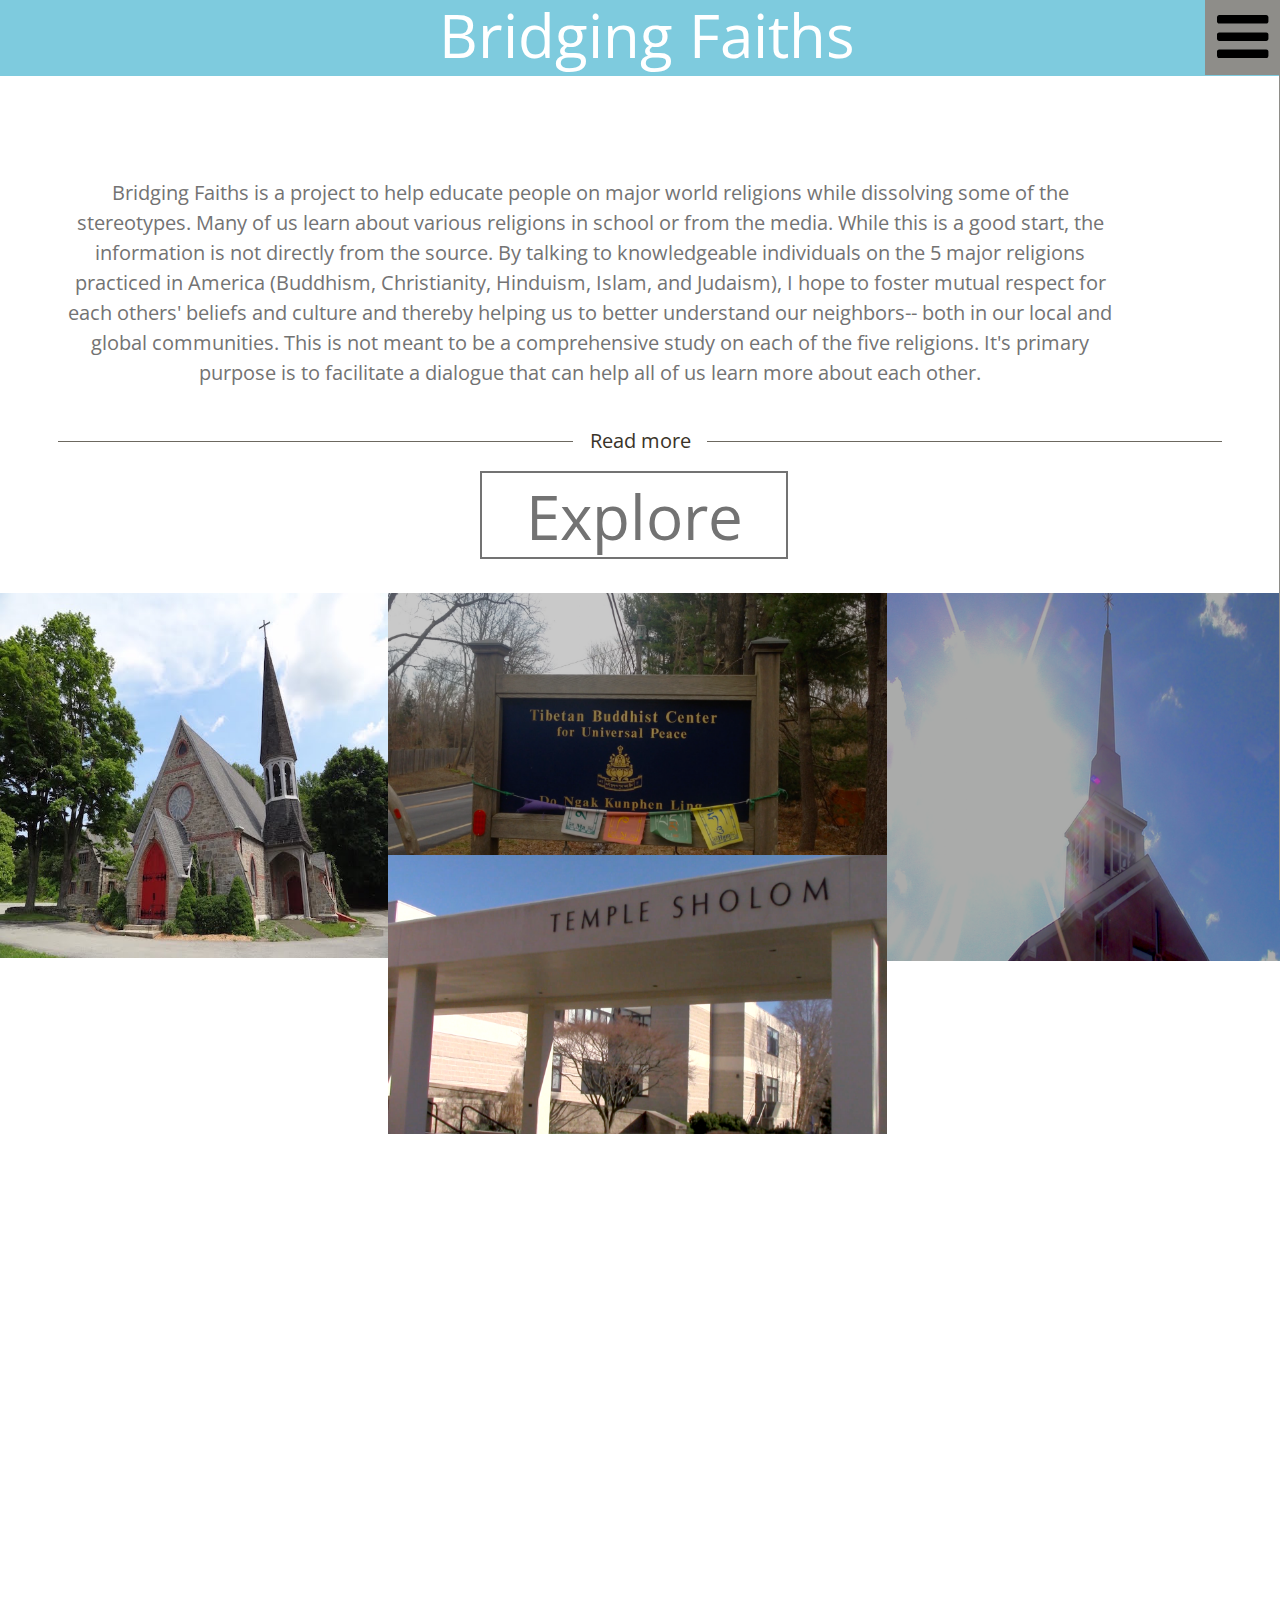
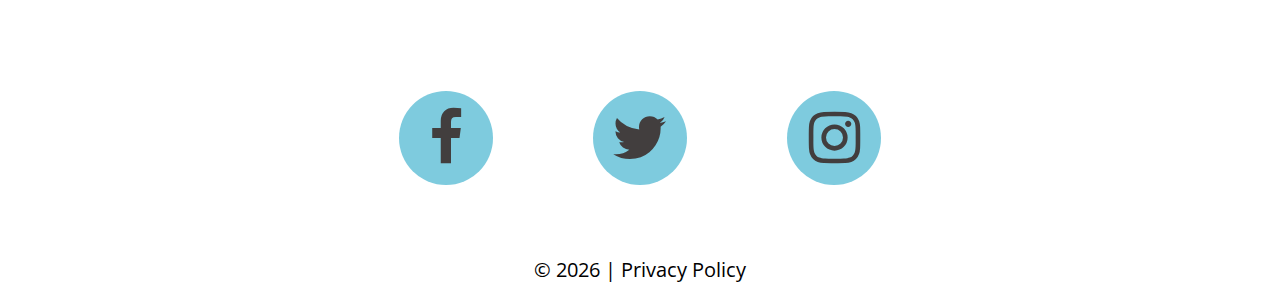
==== index.html @ ad45b1e3 "Update index.html" ====
﻿<!DOCTYPE html>
<html lang="en">
<head>
    <title>Bridging Faiths</title>
    <meta charset="utf-8">
    <meta name="format-detection" content="telephone=no"/>
    <link rel="icon" href="images/favicon.ico" type="image/x-icon">
    <link rel="stylesheet" href="css/grid.css">
    <link rel="stylesheet" href="css/style.css">
    <link rel="stylesheet" href="css/camera.css">
    <link rel="stylesheet" href="css/jquery.fancybox.css">

    <script src="js/jquery.js"></script>
    <script src="js/jquery-migrate-1.2.1.js"></script>

    <!--[if lt IE 9]>
    <html class="lt-ie9">
    <div style=' clear: both; text-align:center; position: relative;'>
        <a href="http://windows.microsoft.com/en-US/internet-explorer/..">
            <img src="images/ie8-panel/warning_bar_0000_us.jpg" border="0" height="42" width="820"
                 alt="You are using an outdated browser. For a faster, safer browsing experience, upgrade for free today."/>
        </a> 
    </div>
    <script src="js/html5shiv.js"></script>
    <![endif]-->
 
    <script src='js/device.min.js'></script> 
</head>

<body>
<div class="page">
    <!--========================================================
                              HEADER
    =========================================================-->
    <header>

        <div class="camera_container">
            <!--==<div id="camera" class="camera_wrap">
                <div data-thumb="images/bhuddistFlags_thumb.png" data-src="images/bhuddistFlags.png">
                    <div class="camera_caption fadeIn">
                    </div> 
                </div>
                <div data-thumb="images/flushingsTemp_thumb.png" data-src="images/flushingsTemp.png">
                    <div class="camera_caption fadeIn">
                    </div>
                </div>
                <div data-thumb="images/bhuddistflags2_thumb.png" data-src="images/bhuddistflags2.png">
                    <div class="camera_caption fadeIn">
                    </div>
                </div>
            </div>

            <div class="brand wow fadeIn">===-->
                <h1 class="brand_name">
                    <a href="#">Bridging Faiths</a>
                </h1>
            </div>
        </div>
        
        <div class="toggle-menu-container">
            <nav class="nav">
                <div class="nav_title"></div>
                <a class="sf-menu-toggle fa fa-bars" href="#"></a>
                <ul class="sf-menu">
                    <li class="active">
                        <a href="index.html">Home</a>
                    </li>
                    <li> 
                    <a href = "about.html">About</a> 
                    </li>
                    <li>
                        <a href="home.html">Religions</a>
                        <ul>
                            <li>
                                <a href="buddhism.html">Buddhism</a>
                            </li>
                            <li>
                                <a href="christianity.html">Christianity</a>
                                
                            <li>
                                <a href="hinduism.html">Hinduism</a>
                            </li>
                            <li>
                                <a href="islam.html">Islam</a>
                            </li>
                            <li>
                            <a href="judaism.html">Judaism</a>
                            </li>
                            
                            </li>
                           
                        </ul>
                    </li>
                    <li>
                        <!--a href="index-3.html">Contact</a-->
                    </li>
                </ul>
            </nav>            
        </div>

    </header>
    <!--========================================================
                              CONTENT
    =========================================================-->
    <main>
        <section class="well">
            <div class="container">
                <!--h2>About</h2--->
                <div class="row">
                    <div class="grid_11">
                        <!--div class="img img__border"><div class="lazy-img" style="padding-bottom: 63.0282%;"><img height="10" width="10" data-src="images/demographics.png" alt=""></div></div-->
                        <!--p class="center indents-1">Bridging Faiths was started because what many of us knew about religions came from generalized depictions in the media. By talking to knowledgeable individuals on the 5 major religions practiced in America (Buddhism, Christianity, Hinduism, Islam, and Judaism), I hope to remedy this crisis that is the cause of so much violence and hate around the globe.</p-->
                        <p class="center indents=1">Bridging Faiths is a project to help educate people on major world religions while dissolving some of the stereotypes.  Many of us learn about various religions in school or from the media.  While this is a good start, the information is not directly from the source.  By talking to knowledgeable individuals on the 5 major religions practiced in America (Buddhism, Christianity, Hinduism, Islam, and Judaism), I hope to foster mutual respect for each others' beliefs and culture and thereby helping us to better understand our neighbors-- both in our local and global communities. This is not meant to be a comprehensive study on each of the five religions. It's primary purpose is to facilitate a dialogue that can help all of us learn more about each other. 
</p>
                    </div>
                    <!--div class="grid_6">
                        <div class="img img__border"><div class="lazy-img" style="padding-bottom: 63.0282%;"><img data-src="images/page-1_img02.jpg" alt=""></div></div>
                        <p class="center indents-1">Integer convallis orci vel mi nelaoreet, at ornare lorem consequat. Phasellus era nisl auctor vel veliterol. sed,pharetra venenatis nulla. Vestibulum volutpat turpis ut massa commodo, quis aliquam massa facilisis.Integer convallis orci vel mi nelaoreet, at ornare lorem consequat. Phasellus era nisl auctor vel veliterol. sed,pharetra venenatis nulla.</p>
                    </div-->
                </div>
                <div class="decoration"><a href="about.html" class="btn">Read more</a></div>
                <h3>Explore</h3>
            </div>            
            <div class="gallery">
                <div class="gallery_col-1">
                   <!--a href="//www.youtube.com/v/BSbEDVLjnRA?fs=1&amp;autoplay=1" class="various fancybox.iframe"-->
                    <a data-fancybox-group="gallery" href="https://youtu.be/D6QrOSuzaAk" class="gallery_item thumb lazy-img" style="padding-bottom: 93.96551724137931%;">
                        <img data-src="images/WiltonBaptistChurch_copy.jpg" alt="">
                        <div class="gallery_overlay">
                            <div class="gallery_caption">
                                <p><em>Wilton Baptist Church</em></p>
                                <p> Hear Rev. Dr. K. Jason Coker talk about what it means to be a Christian Baptist</p>
                            </div>
                        </div>
                    </a>
                    <a data-fancybox-group="gallery" href="https://youtu.be/zdq3-CAuZm0" class="gallery_item thumb lazy-img" style="padding-bottom: 74.13793103448276%;">
                        <img data-src="images/FlushingsTemple.png" alt="">
                        <div class="gallery_overlay">
                            <div class="gallery_caption">
                                <p><em>Ganesh Temple</em></p>
                                <p>Ravi Vaidyanaat, executive director of the Ganesh Temple tells us about his role in Hinduism</p>
                            </div>
                        </div>
                    </a>
                    <a data-fancybox-group="gallery" href="images/sakya.jpg" class="gallery_item thumb lazy-img" style="padding-bottom: 94.6551724137931%;">
                        <img data-src="images/sakya.jpg" alt="">
                        <div class="gallery_overlay">
                            <div class="gallery_caption">
                                <p><em>Sakya Monastery</em></p>
                                <p>Tulku Yeshi Rinpoche talk about his journey as a Buddhist</p>
                            </div>
                        </div>
                    </a>
                </div>
                <div class="gallery_col-2">
                    <a data-fancybox-group="gallery" href="https://youtu.be/EQmRq2cZ3t4" class="gallery_item thumb lazy-img" style="padding-bottom: 52.48322147651007%;">
                        <img data-src="images/TibetanBuddhistCenter.png" alt="">
                        <div class="gallery_overlay">
                            <div class="gallery_caption">
                                <p><em>Tibetan Buddhist Center</em></p>
                                <p>Geshe Darghey talks about the path of a Tibetan Buddhist</p>
                            </div>
                        </div>
                    </a>
                    <a data-fancybox-group="gallery" href="https://youtu.be/qgsYNmyQ970" class="gallery_item thumb lazy-img" style="padding-bottom: 55.97315436241611%;">
                        <img data-src="images/TempleSholom.png" alt="">
                        <div class="gallery_overlay">
                            <div class="gallery_caption">
                                <p><em>Temple Sholom</em></p>
                                <p>Rabbi Yoni Nadiv educates us on the core beliefs of Judaism</p>
                            </div>
                        </div>
                    </a>
                    <a data-fancybox-group="gallery" href="https://youtu.be/tYEMP5tLPDQ" class="gallery_item thumb lazy-img" style="padding-bottom: 96.10738255033557%;">
                        <img data-src="images/chennai.jpg" alt="">
                        <div class="gallery_overlay">
                            <div class="gallery_caption">
                                <p><em>Chennai, India</em></p>
                                <p>Hear Mr. Mohamed Farook talk about Islam in India</p>
                            </div>
                        </div>
                    </a>
                </div>
                <div class="gallery_col-3">
                    <a data-fancybox-group="gallery" href="https://youtu.be/mA0Ank8pYHo" class="gallery_item thumb lazy-img" style="padding-bottom: 93.69676320272572%;">
                        <img data-src="images/UnitedMethodistChurch.png" alt="">
                        <div class="gallery_overlay">
                            <div class="gallery_caption">
                                <p><em>United Methodist Church</em></p>
                                <p>Rev. Eric Fjeldal educates us on United Methodists in the 21st Century</p>
                            </div>
                        </div>
                    </a>
                    <a data-fancybox-group="gallery" href="https://youtu.be/TsqN_h2u8z4" class="gallery_item thumb lazy-img" style="padding-bottom: 72.23168654173765%;">
                        <img data-src="images/CTValleyHinduTemple.png" alt="">
                        <div class="gallery_overlay">
                            <div class="gallery_caption">
                                <p><em>CT Valley Hindu Temple</em></p>
                                <p>Temple president, Anil Nagalla educates us on Hinduism in America</p>
                            </div>
                        </div>
                    </a>
                    <a data-fancybox-group="gallery" href="yadbinyamin.html" class="gallery_item thumb lazy-img" style="padding-bottom: 93.69676320272572%;">
                        <img data-src="images/israel.jpg" alt="">
                        <div class="gallery_overlay">
                            <div class="gallery_caption">
                                <p><em>Yad Binyamin, Israel</em></p>
                                <p>Hear Rabbi Reuven Spolter talk about Judaism in Israel</p>
                            </div>
                        </div>
                    </a>
                </div>
            </div>
        </section>
    </main>

    <!--========================================================
                              FOOTER
    =========================================================-->
    <footer>
        <div class="container">
            <ul class="socials">
                <li><a href="https://www.facebook.com/BridgingFaiths/" class="fa fa-facebook" img= "images/facebook.jpg"></a></li>
                <li><a href="https://twitter.com/BridgingFaiths" class="fa fa-twitter"></a></li>
                <li><a href="https://www.instagram.com/bridgingfaiths/" class="fa fa-instagram"></a></li>
            </ul>
            <div class="copyright">© <span id="copyright-year"></span> |
                <a href="#">Privacy Policy</a>
            </div>
        </div>
    </footer>
</div>

<script src="js/script.js"></script>
</body>
</html>
---- css/grid.css ----
/*==========================================================
                        NORMALIZE
==========================================================*/
html,
body,
div,
span,
applet,
object,
iframe,
h1,
h2,
h3,
h4,
h5,
h6,
p,
blockquote,
pre,
a,
abbr,
acronym,
address,
big,
cite,
code,
del,
dfn,
em,
img,
ins,
kbd,
q,
s,
samp,
small,
strike,
strong,
sub,
sup,
tt,
var,
b,
u,
i,
center,
dl,
dt,
dd,
ol,
ul,
li,
fieldset,
form,
label,
legend,
table,
caption,
tbody,
tfoot,
thead,
tr,
th,
td,
article,
aside,
canvas,
details,
embed,
figure,
figcaption,
footer,
header,
hgroup,
menu,
nav,
output,
ruby,
section,
summary,
time,
mark,
audio,
video {
  margin: 0;
  padding: 0;
  border: 0;
  font-size: 100%;
  font: inherit;
  vertical-align: top;
}
article,
aside,
details,
figcaption,
figure,
footer,
header,
hgroup,
menu,
nav,
section {
  display: block;
}
body {
  line-height: 1;
}
ol,
ul {
  list-style: none;
}
blockquote,
q {
  quotes: none;
}
blockquote:before,
blockquote:after,
q:before,
q:after {
  content: '';
  content: none;
}
table {
  border-collapse: collapse;
  border-spacing: 0;
}
/*==========================================================
                        GRID SYSTEM
==========================================================*/
.container,
.container-fluid {
  margin-right: auto;
  margin-left: auto;
  -moz-box-sizing: border-box;
  -webkit-box-sizing: border-box;
  box-sizing: border-box;
}
.container:before,
.container-fluid:before,
.row:before,
.container:after,
.container-fluid:after,
.row:after {
  content: " ";
  display: table;
}
.container:after,
.container-fluid:after,
.row:after {
  clear: both;
}
.container-fluid [class*="grid_"] {
  float: left;
  width: 8.33333333%;
  min-height: 1px;
}
.container-fluid .grid_12 {
  width: 100%;
}
.container-fluid .grid_11 {
  width: 91.66666667%;
}
.container-fluid .grid_10 {
  width: 83.33333333%;
}
.container-fluid .grid_9 {
  width: 75%;
}
.container-fluid .grid_8 {
  width: 66.66666667%;
}
.container-fluid .grid_7 {
  width: 58.33333333%;
}
.container-fluid .grid_6 {
  width: 100%;
}
.container-fluid .grid_5 {
  width: 41.66666667%;
}
.container-fluid .grid_4 {
  width: 33.33333333%;
}
.container-fluid .grid_3 {
  width: 25%;
}
.container-fluid .grid_2 {
  width: 16.66666667%;
}
.container-fluid .grid_1 {
  width: 8.33333333%;
}
.container-fluid .preffix_12 {
  margin-left: 100%;
}
.container-fluid .preffix_11 {
  margin-left: 91.66666667%;
}
.container-fluid .preffix_10 {
  margin-left: 83.33333333%;
}
.container-fluid .preffix_9 {
  margin-left: 75%;
}
.container-fluid .preffix_8 {
  margin-left: 66.66666667%;
}
.container-fluid .preffix_7 {
  margin-left: 58.33333333%;
}
.container-fluid .preffix_6 {
  margin-left: 50%;
}
.container-fluid .preffix_5 {
  margin-left: 41.66666667%;
}
.container-fluid .preffix_4 {
  margin-left: 33.33333333%;
}
.container-fluid .preffix_3 {
  margin-left: 25%;
}
.container-fluid .preffix_2 {
  margin-left: 16.66666667%;
}
.container-fluid .preffix_1 {
  margin-left: 8.33333333%;
}
.container,
.container-fluid {
  width: 1170px;
}
.container .row {
  margin-left: -30px;
}
.container [class*="grid_"] {
  float: left;
  min-height: 1px;
  margin-left: 30px;
}
.container .grid_12 {
  width: 1170px;
}
.container .grid_11 {
  width: 1070px;
}
.container .grid_10 {
  width: 970px;
}
.container .grid_9 {
  width: 870px;
}
.container .grid_8 {
  width: 770px;
}
.container .grid_7 {
  width: 670px;
}
.container .grid_6 {
  width: 570px;
}
.container .grid_5 {
  width: 470px;
}
.container .grid_4 {
  width: 370px;
}
.container .grid_3 {
  width: 270px;
}
.container .grid_2 {
  width: 170px;
}
.container .grid_1 {
  width: 70px;
}
.container .preffix_12 {
  margin-left: 1230px;
}
.container .preffix_11 {
  margin-left: 1130px;
}
.container .preffix_10 {
  margin-left: 1030px;
}
.container .preffix_9 {
  margin-left: 930px;
}
.container .preffix_8 {
  margin-left: 830px;
}
.container .preffix_7 {
  margin-left: 730px;
}
.container .preffix_6 {
  margin-left: 630px;
}
.container .preffix_5 {
  margin-left: 530px;
}
.container .preffix_4 {
  margin-left: 430px;
}
.container .preffix_3 {
  margin-left: 330px;
}
.container .preffix_2 {
  margin-left: 230px;
}
.container .preffix_1 {
  margin-left: 130px;
}
@media (min-width: 980px) and (max-width: 1199px) {
  .container,
  .container-fluid {
    width: 940px;
  }
  .container .row {
    margin-left: -20px;
  }
  .container [class*="grid_"] {
    float: left;
    min-height: 1px;
    margin-left: 20px;
  }
  .container .grid_12 {
    width: 940px;
  }
  .container .grid_11 {
    width: 860px;
  }
  .container .grid_10 {
    width: 780px;
  }
  .container .grid_9 {
    width: 700px;
  }
  .container .grid_8 {
    width: 620px;
  }
  .container .grid_7 {
    width: 540px;
  }
  .container .grid_6 {
    width: 460px;
  }
  .container .grid_5 {
    width: 380px;
  }
  .container .grid_4 {
    width: 300px;
  }
  .container .grid_3 {
    width: 220px;
  }
  .container .grid_2 {
    width: 140px;
  }
  .container .grid_1 {
    width: 60px;
  }
  .container .preffix_12 {
    margin-left: 980px;
  }
  .container .preffix_11 {
    margin-left: 900px;
  }
  .container .preffix_10 {
    margin-left: 820px;
  }
  .container .preffix_9 {
    margin-left: 740px;
  }
  .container .preffix_8 {
    margin-left: 660px;
  }
  .container .preffix_7 {
    margin-left: 580px;
  }
  .container .preffix_6 {
    margin-left: 500px;
  }
  .container .preffix_5 {
    margin-left: 420px;
  }
  .container .preffix_4 {
    margin-left: 340px;
  }
  .container .preffix_3 {
    margin-left: 260px;
  }
  .container .preffix_2 {
    margin-left: 180px;
  }
  .container .preffix_1 {
    margin-left: 100px;
  }
}
@media (min-width: 768px) and (max-width: 979px) {
  .container,
  .container-fluid {
    width: 748px;
  }
  .container .row {
    margin-left: -20px;
  }
  .container [class*="grid_"] {
    float: left;
    min-height: 1px;
    margin-left: 20px;
  }
  .container .grid_12 {
    width: 748px;
  }
  .container .grid_11 {
    width: 684px;
  }
  .container .grid_10 {
    width: 620px;
  }
  .container .grid_9 {
    width: 556px;
  }
  .container .grid_8 {
    width: 492px;
  }
  .container .grid_7 {
    width: 428px;
  }
  .container .grid_6 {
    width: 364px;
  }
  .container .grid_5 {
    width: 300px;
  }
  .container .grid_4 {
    width: 236px;
  }
  .container .grid_3 {
    width: 172px;
  }
  .container .grid_2 {
    width: 108px;
  }
  .container .grid_1 {
    width: 44px;
  }
  .container .preffix_12 {
    margin-left: 788px;
  }
  .container .preffix_11 {
    margin-left: 724px;
  }
  .container .preffix_10 {
    margin-left: 660px;
  }
  .container .preffix_9 {
    margin-left: 596px;
  }
  .container .preffix_8 {
    margin-left: 532px;
  }
  .container .preffix_7 {
    margin-left: 468px;
  }
  .container .preffix_6 {
    margin-left: 404px;
  }
  .container .preffix_5 {
    margin-left: 340px;
  }
  .container .preffix_4 {
    margin-left: 276px;
  }
  .container .preffix_3 {
    margin-left: 212px;
  }
  .container .preffix_2 {
    margin-left: 148px;
  }
  .container .preffix_1 {
    margin-left: 84px;
  }
}
@media (max-width: 767px) {
  .container,
  .container-fluid {
    width: 420px;
    padding: 0;
  }
  .container .row {
    margin-left: 0;
  }
  .row + .row,
  [class*="grid_"] + [class*="grid_"] {
    margin-top: 30px;
  }
  .container [class*="grid_"],
  .container-fluid [class*="grid_"] {
    float: none;
    display: block;
    width: 100%;
    margin-left: 0;
  }
}
@media (max-width: 479px) {
  body {
    padding: 0;
  }
  .container,
  .container-fluid {
    width: 300px;
    padding: 0 15px;
  }
  .row {
    margin-left: 0;
  }
}
---- css/style.css ----
@import "animate.css";
@import url(https://maxcdn.bootstrapcdn.com/font-awesome/4.6.1/css/font-awesome.min.css);
@import url(https://fonts.googleapis.com/css?family=Open+Sans:300,400,700);
@import url(https://fonts.googleapis.com/css?family=Yesteryear);
/*=======================================================
                      Main Styles
=========================================================*/
h1 { 
  position: fixed;
  background: #7ECBDE;
  border: solid;
  border-color: #7ECBDE;
  border width: 1px;
  width: 100%;
  position: center;
  font-family: 'Open Sans', sans-serif;
  font-size: 100px;
  line-height: 220px;
  font-weight: 400;
  text-align: center;
  z-index: 99;
}

body {
  background: #ffffff;
  font-family: 'Open Sans', sans-serif;
  font-size: 20px;
  line-height: 30px;
  font-weight: 400px;
  -webkit-text-size-adjust: none;
  color: #737373;
}



img {
  max-width: 100%;
  height: auto;
}
h2{
  text-align: center;
  font-family: 'Open Sans', sans-serif;
  font-size: 62px;
  line-height: 82px;
  font-weight: 325px;
  color: #737373;
  padding: 2px;
  border-style: solid; 
  border-color: #737373;
  border-width: 2px;
  height: 80px;
  width: 300px;
  margin-left: 425px;
}

h3 {
  text-align: center;
  font-family: 'Open Sans', sans-serif;
  font-size: 62px;
  line-height: 82px;
  font-weight: 325px;
  color: #737373;
  padding: 2px;
  border-style: solid; 
  border-color: #737373;
  border-width: 2px;
  height: 80px;
  width: 300px;
  margin-left: 425px;
}

@media (max-width: 767px) {
  h2 {
    font-size: 42px;
    line-height: 56px;
  }
}
/*h2 em {
  display: block;
  font-family: 'Yesteryear', cursive;
  font-size: 100px;
  line-height: 82px;
  font-weight: 400;
 border-top-style: double; 
  border-top-color: #737373;
  border-top-width: 20px;
}*/

/*@media (max-width: 767px) {
  h2 em {
    font-size: 72px;
    line-height: 56px;*/
  }
}
h3 {
  font-family: 'Open Sans', sans-serif;
  font-size: 18px;
  line-height: 20px;
  font-weight: 400;
  color: #878787;
}
p a:hover {
  text-decoration: underline;
}
figcaption {
  font-family: 'Yesteryear', cursive;
  font-size: 30px;
  line-height: 40px;
  font-weight: 400;
  color: #878787;
}
.address-1 {
  font-size: 18px;
  line-height: 24px;
}
.address-1 dt {
  display: inline-block;
}
.address-1 dd {
  display: inline-block;
}
.address-1 em {
  font-size: 48px;
  line-height: 56px;
}
.address-1 * + p {
  margin-top: 28px;
}
.address-2 {
  overflow: hidden;
  margin-top: 60px;
}
.address-2 .address_container {
  width: 170px;
  float: left;
}
@media (max-width: 979px) {
  .address-2 .address_container {
    float: none;
    width: 100%;
  }
}
.address-2 dl {
  margin-left: 128px;
  float: left;
}
@media (max-width: 1199px) {
  .address-2 dl {
    margin-left: 50px;
  }
}
@media (max-width: 979px) {
  .address-2 dl {
    margin-left: 0;
    margin-top: 20px;
    float: none;
  }
}
.address-2 dt {
  display: inline-block;
}
.address-2 dd {
  display: inline-block;
}
.address-2 a:hover {
  text-decoration: underline;
}
a {
  font: inherit;
  color: inherit;
  text-decoration: none;
  -moz-transition: 0.3s;
  -o-transition: 0.3s;
  -webkit-transition: 0.3s;
  transition: 0.3s;
}
a:active {
  background: transparent;
}
a[href^="tel:"] {
  color: inherit;
  text-decoration: none;
}
.fa {
  line-height: inherit;
}
[class*='fa-']:before {
  font-weight: 400;
  font-family: 'FontAwesome';
}
.page {
  overflow: hidden;
  min-height: 50px;
}
.lt-ie9 .page {
  min-width: 1200px;
}
.center {
  text-align: center;
}
.indents-1 {
  padding: 0 30px;
}
@media (max-width: 1199px) {
  .indents-1 {
    padding: 0;
  }
}
.indents-2 {
  padding: 0 220px;
}
@media (max-width: 1199px) {
  .indents-2 {
    padding: 0;
  }
}
.indents-3 {
  padding: 0 55px 0 0;
}
@media (max-width: 1199px) {
  .indents-3 {
    padding: 0;
  }
}
/*=======================================================
                        Components
=========================================================*/
/*========================   Menu   ==========================*/
.sf-menu {
  display: inline-block;
}
.sf-menu:before,
.sf-menu:after {
  content: " ";
  display: table;
}
.sf-menu:after {
  clear: both;
}
.sf-menu > li {
  position: relative;
  float: left;
}
.sf-menu > li + li {
  margin-left: 20px;
}
.sf-menu a {
  display: block;
}
.sf-menu {
  font-family: 'Open Sans', sans-serif;
  font-size: 24px;
  line-height: 24px;
  font-weight: 300;
  color: #8E8D89;
}
.sf-menu > li > a {
  color: #8E8D89;
}
.sf-menu > li.sfHover > a,
.sf-menu > li > a:hover {
  color: #8E8D89;
}
.sf-menu > li.active > a {
  color: #8E8D89;
}
.sf-menu ul {
  display: none;
  position: absolute;
  top: 100%;
  width: 235px;
  margin-top: 30px;
  padding: 0;
  background: #ffffff;
  z-index: 2;
  -moz-box-sizing: border-box;
  -webkit-box-sizing: border-box;
  box-sizing: border-box;
}
.sf-menu ul {
  font-family: 'Open Sans', sans-serif;
  font-size: 16px;
  line-height: 30px;
  font-weight: 300;
}
.sf-menu ul > li > a {
  color: #8E8D89;
  padding: 0 20px;
}
.sf-menu ul > li.sfHover > a,
.sf-menu ul > li > a:hover {
  color: #ffffff;
  background: #8E8D89;
}
.sf-menu ul ul {
  position: static;
  top: 100%;
  width: auto;
  margin-top: 0;
  padding: 0;
  z-index: 4;
}
.sf-menu ul ul > li > a {
  color: #8E8D89;
  padding: 0 30px;
}
.sf-menu ul ul > li.sfHover > a,
.sf-menu ul ul > li > a:hover {
  color: #ffffff;
  background: #8E8D89;
}
.sf-menu > li > .sf-with-ul {
  position: relative;
}
.sf-menu > li > .sf-with-ul:before {
  position: absolute;
  left: 50%;
  top: 100%;
  margin-left: -6px;
  content: '\f0d7';
  font: 400 12px/12px 'FontAwesome';
}
@media (max-width: 767px) {
  .sf-menu {
    display: none;
  }
}
.toggle-menu-container .nav {
  margin: 0;
  position: fixed;
  right: -273px;
  top: 0;
  height: 100%;
  width: 273px;
  background: #ffffff;
  border-left: 1px solid #8E8D89;
  z-index: 998;
}
.toggle-menu-container .nav_title {
  padding: 20px 0;
  background: #7ECBDE;
}
.toggle-menu-container .sf-menu-toggle {
/* fixed box that moves with screen color*/
  position: fixed;
  top: 0px;
  right: 0px;
  width: 75px;
  height: 75px;
  font-size: 60px;
  line-height: 75px;
  color: #000000;  
  background: #8E8D89;
  text-align: center;
}
.toggle-menu-container .sf-menu-toggle:hover {
  text-decoration: none;
  background: #000000;
  color: #8E8D89;
}
.toggle-menu-container .sf-menu {
  width: 100%;
}
.toggle-menu-container .sf-menu > li {
  float: none;
}
.toggle-menu-container .sf-menu > li + li {
  margin-left: 0;
}
.toggle-menu-container .sf-menu > li a {
  color: #8E8D89;
  background: none;
  padding: 10px 40px;
}
.toggle-menu-container .sf-menu > li.active > a {
  color: #8E8D89;
  background: #ffffff;
}
.toggle-menu-container .sf-menu > li.sfHover > a,
.toggle-menu-container .sf-menu > li a:hover {
  color: #ffffff;
  background: #8E8D89;
}
.toggle-menu-container .sf-menu ul {
  position: static;
  padding: 0;
  margin: 0;
  width: 100%;
}
.toggle-menu-container .sf-menu ul li a {
  color: #8E8D89;
  background: none;
  padding: 10px 50px;
}
.toggle-menu-container .sf-menu ul li.active > a {
  color: #ffffff;
  background: #8E8D89;
}
.toggle-menu-container .sf-menu ul li.sfHover > a,
.toggle-menu-container .sf-menu ul li a:hover {
  color: #ffffff;
  background: #8E8D89;
}
.toggle-menu-container .sf-menu ul ul a {
  padding: 10px 60px;
}
.toggle-menu-container .nav.active {
  right: 0;
}
.toggle-menu-container .nav.active .sf-menu-toggle {
  margin-left: 0;
  top: 6px;
  right: 233px;
  height: 30px;
  width: 30px;
  font-size: 18px;
  line-height: 30px;
}
@media (max-width: 979px) {
  .toggle-menu-container .sf-menu-toggle {
    top: 0px;
    right: 0px;
  }
}
@media (max-width: 767px) {
  .toggle-menu-container .sf-menu {
    display: block;
  }
  .toggle-menu-container .sf-menu a {
    text-align: left;
  }
}
/*==================  Select Menu  ======================*/
.select-menu {
  position: relative;
  display: none;
  margin: 0 auto;
  width: 420px;
  background: #ffffff url('../images/select.png') no-repeat right center;
  overflow: hidden;
}
.select-menu .select {
  width: 440px;
  height: 30px;
  color: #7ECBDE;
  background-color: transparent;
  font: 400 15px 'Open Sans', sans-serif;
  line-height: 30px;
  border: none;
  border-radius: 0;
  box-shadow: none;
  outline: none;
  -webkit-appearance: none;
}
.select-menu .select::-ms-expand {
  display: none;
}
@media (max-width: 767px) {
  .select-menu {
    display: block;
  }
}
@media (max-width: 479px) {
  .select-menu {
    width: 270px;
  }
  .select-menu .select {
    width: 290px;
  }
}
/*==================  Stuck menu  ======================*/
.isStuck {
  background: #7ECBDE;
  z-index: 999;
  /*border-bottom: 1px solid #333333;*/
}
.isStuck .nav {
  margin: 24px 0 24px;
}
.isStuck .brand {
  margin: 5px 0 5px;
}
@media only screen and (max-width: 979px) {
  .isStuck {
    display: none !important;
  }
}
/*==================     ToTop     ======================*/
.toTop {
  width: 115px;
  height: 115px;
  font-size: 88px;
  line-height: 115px;
  color: #fff;
  background: #7ECBDE;
  position: fixed;
  right: 66px;
  bottom: 180px;
  display: none;
  overflow: hidden;
  text-align: center;
  text-decoration: none;
  z-index: 20;
  border-radius: 50%;
}
.toTop:hover {
  color: #fff;
  background: #663535;
  text-decoration: none;
}
@media only screen and (max-width: 1399px) {
  .toTop {
    display: none !important;
  }
}
/*==================   Parallax    ======================*/
.parallax {
  width: 100%;
  background-position: center 0;
  background-repeat: no-repeat;
}
.mobile .parallax,
.tablet .parallax {
  background-position: 50% 0 !important;
  background-size: cover;
}
.parallax1 {
  text-align: center;
  background-color: #FFF;
  background-image: url(../images/parallax01.jpg);
  padding: 132px 0 127px;
}
.parallax2 {
  color: #ffffff;
  background-color: #FFF;
  background-image: url(../images/parallax02.jpg);
  padding: 142px 0 142px;
}
.parallax3 {
  background-color: #FFF;
  background-image: url(../images/parallax03.jpg);
  padding: 117px 0 122px;
}
.parallax4 {
  color: #ffffff;
  background-color: #FFF;
  background-image: url(../images/parallax04.jpg);
  padding: 97px 0 100px;
}
.parallax4 h2 {
  color: #ffffff;
}
.parallax5 {
  color: #ffffff;
  background-color: #FFF;
  background-image: url(../images/parallax05.jpg);
  padding: 134px 0px 132px;
}
.parallax5 h2 {
  color: #ffffff;
  text-align: left;
  padding-left: 65px;
  position: relative;
}
.parallax5 h2:before {
  content: '\f000';
  position: absolute;
  left: 0;
  top: 10px;
  font-family: 'FontAwesome';
  font-size: 60px;
  line-height: 60px;
}
@media (max-width: 767px) {
  .parallax {
    background-position: center 0 !important;
    background-size: cover;
  }
}
.img__border {
  border: 1px solid #6c6860;
}
/*========================================================
                     HEADER  Section
=========================================================*/
header {
  background: #ffffff;
}
header .brand {
  float: left;
}
header .nav {
  margin: 38px 0 48px 0;
  float: right;
}
@media (max-width: 767px) {
  header {
    text-align: center;
  }
  header .brand,
  header .nav {
    float: none;
  }
}
/*==================     Brand     ======================*/
.brand {
  margin: 14px 0 0 0;
  float: left;
}
.brand_name {
  padding: 0 0 6px 4px;
  display: inline-block;
  overflow: hidden;
  font-family: 'Open Sans', sans-serif;
  font-size: 60px;
  line-height: 64px;
  color: #ffffff;
}
/*=======================================================
                     CONTENT  Layout
=========================================================*/
* + p {
  margin-top: 46px;
}
* + h2 {
  margin-top: 138px;
}
* + h3 {
  margin-top: 10px;
}
* + figcaption {
  margin-top: 25px;
}
* + address {
  margin-top: 37px;
}
* + .row {
  margin-top: 80px;
}
* + .row__offset-1 {
  margin-top: 60px;
}
* + .row__offset-2 {
  margin-top: 30px;
}
* + .decoration {
  margin-top: 43px;
}
* + .btn {
  margin-top: 43px;
}
* + .gallery {
  margin-top: 34px;
}
h2 + p {
  margin-top: 55px;
}
h3 + p {
  margin-top: 21px;
}
p + .img {
  margin-top: 46px;
}
.img + h3 {
  margin-top: 46px;
}
/*========================================================
                     CONTENT  Styles
=========================================================*/
main {
  display: block;
  background: #ffffff;
}
/*==================      Well     ======================*/
.well {
  padding: 50px 0 0 0;
}
.well__offset-1 {
  padding: 135px 0 128px 0;
}
.well__offset-2 {
  padding: 141px 0 67px 0;
}
.well__offset-3 {
  padding: 131px 0 129px 0;
}
.well__offset-4 {
  padding: 116px 0 129px 0;
}
/*==================    Buttons    ======================*/
.btn {
  position: relative;
  display: inline-block;
  font-family: 'Open Sans', sans-serif;
  font-size: 20px;
  line-height: 20px;
  font-weight: 400;
  color: #393328;
}
.btn:before,
.btn:after {
  content: '';
  position: absolute;
  left: 50%;
  right: 50%;
  background: #6c6860;
  height: 1px;
  top: 22px;
  opacity: 0;
  -moz-transition: all 0.3s ease;
  -o-transition: all 0.3s ease;
  -webkit-transition: all 0.3s ease;
  transition: all 0.3s ease;
}
.lt-ie9 .btn:before,
.lt-ie9 .btn:after {
  filter: alpha(opacity=0);
}
.btn:hover {
  color: #76DCF6;
}
.btn:hover:before {
  left: 0;
  opacity: 1;
}
.lt-ie9 .btn:hover:before {
  filter: alpha(opacity=100);
}
.btn:hover:after {
  right: 0;
  opacity: 1;
}
.lt-ie9 .btn:hover:after {
  filter: alpha(opacity=100);
}
/*================== Decoration ======================*/
.decoration {
  position: relative;
  text-align: center;
}
.decoration:before {
  content: '';
  position: absolute;
  height: 1px;
  top: 10px;
  left: 0;
  right: 50%;
  margin-right: 67px;
  margin-left: 3px;
  background: #6c6860;
}
.decoration:after {
  content: '';
  position: absolute;
  height: 1px;
  top: 10px;
  right: 0;
  left: 50%;
  margin-left: 67px;
  margin-right: 3px;
  background: #6c6860;
}
/*==================   Lazy Img    ======================*/
.lazy-img {
  display: block;
  position: relative;
  height: 0;
  overflow: hidden;
 /* background: #ffffff url(../images/lazy-loader.gif) no-repeat center center; */
}
.lazy-img img {
  position: absolute;
  top: 0;
  left: 0;
  width: 100%;
  height: 100%;
  z-index: 0;
  -moz-transition: 1s all ease;
  -o-transition: 1s all ease;
  -webkit-transition: 1s all ease;
  transition: 1s all ease;
  opacity: 0;
}
.lt-ie9 .lazy-img img {
  filter: alpha(opacity=0);
}
.lazy-img .lazy-loaded {
  opacity: 1;
}
.lt-ie9 .lazy-img .lazy-loaded {
  filter: alpha(opacity=100);
}

/*==================  SMALL Lazy Img    ======================*/
.small-lazy-img {
  display: block;
  position: relative;
  height: 0;
  overflow: hidden;
 /* background: #ffffff url(../images/lazy-loader.gif) no-repeat center center; */
}
.small-lazy-img img {
  position: absolute;
  top: 0;
  left: 0;
  width: 45%;
  height: 50%;
  z-index: 0;
  -moz-transition: 1s all ease;
  -o-transition: 1s all ease;
  -webkit-transition: 1s all ease;
  transition: 1s all ease;
  opacity: 0;
}
.lt-ie9 .small-lazy-img img {
  filter: alpha(opacity=0);
}
.small-lazy-img .small-lazy-loaded {
  opacity: 1;
}
.lt-ie9 .small-lazy-img .small-lazy-loaded {
  filter: alpha(opacity=100);
}


/*================== Gallery ======================*/
.gallery {
  width: 100%;
  overflow: hidden;
}
@media (max-width: 767px) {
  .gallery {
    width: 420px;
    margin: 0 auto;
  }
}
@media (max-width: 479px) {
  .gallery {
    width: 300px;
  }
}
.gallery em {
  font-size: 36px;
  line-height: 44px;
  color: #76DCF6;
}
.gallery_col-1 {
  float: left;
  width: 30.3347280334728%;
}
@media (max-width: 767px) {
  .gallery_col-1 {
    width: 100%;
  }
}
.gallery_col-2 {
  float: left;
  width: 38.96443514644351%;
}
@media (max-width: 767px) {
  .gallery_col-2 {
    width: 100%;
  }
}
.gallery_col-3 {
  float: left;
  width: 30.70083682008368%;
}
@media (max-width: 767px) {
  .gallery_col-3 {
    width: 100%;
  }
}
.gallery_item {
  display: block;
  position: relative;
}
.gallery_item:hover .gallery_overlay {
  opacity: 1;
}
.lt-ie9 .gallery_item:hover .gallery_overlay {
  filter: alpha(opacity=100);
}
.gallery_overlay {
  position: absolute;
  text-align: center;
  vertical-align: top;
  top: 0;
  bottom: 0;
  left: 0;
  right: 0;
  opacity: 0;
  background: rgba(255, 255, 255, 0.54);
  z-index: 1;
  -moz-transition: all 0.3s ease;
  -o-transition: all 0.3s ease;
  -webkit-transition: all 0.3s ease;
  transition: all 0.3s ease;
}
.lt-ie9 .gallery_overlay {
  filter: alpha(opacity=0);
}
.lt-ie9 .gallery_overlay {
  background: none;
  -ms-filter: progid:DXImageTransform.Microsoft.gradient(startColorstr='#8affffff', endColorstr='#8affffff');
  filter: progid:DXImageTransform.Microsoft.gradient(startColorstr='#8affffff', endColorstr='#8affffff');
  zoom: 1;
}
.gallery_caption {
  position: absolute;
  background: #ffffff;
  width: 295px;
  padding: 28px 40px 42px;
  top: 50%;
  margin-top: -84px;
  left: 50%;
  margin-left: -188px;
}
@media (max-width: 1199px) {
  .gallery_caption {
    width: 240px;
    margin-left: -150px;
    padding: 20px 30px 30px;
  }
}
@media (max-width: 979px) {
  .gallery_caption {
    width: 200px;
    margin-left: -120px;
    padding: 10px 20px 20px;
    margin-top: -62px;
  }
  .gallery_caption em {
    font-size: 24px;
    line-height: 32px;
  }
  .gallery_caption * + p {
    margin-top: 10px;
  }
}
.gallery img {
  width: 100%;
}
.gallery * + p {
  margin-top: 20px;
}
/*========================================================
                     FOOTER  Styles
=========================================================*/
footer {
  padding: 78px 0 0 0;
  text-align: center;
}
footer .socials {
  display: inline-block;
  overflow: hidden;
}
footer .socials li {
  float: left;
}
footer .socials li + li {
  margin-left: 100px;
}
@media (max-width: 767px) {
  footer .socials li + li {
    margin-left: 30px;
  }
}
@media (max-width: 479px) {
  footer .socials li + li {
    margin-left: 15px;
  }
}
footer .socials a {
  display: inline-block;
  width: 94px;
  height: 94px;
  line-height: 94px;
  text-align: center;
  background: #7ECBDE;
  color: #423e3e;
  border-radius: 50%;
  font-size: 60px;
}
@media (max-width: 479px) {
  footer .socials a {
    font-size: 40px;
    width: 80px;
    height: 80px;
    line-height: 80px;
  }
}
footer .socials a:hover {
  background: #423e3e;
  color: #ffffff;
}
footer .copyright {
  color: #000000;
}
footer .copyright a:hover {
  text-decoration: underline;
}
* + footer .copyright {
  margin-top: 70px;
}
footer .tm {
  background: #423e3e;
}
* + footer .tm {
  margin-top: 11px;
}
.client {
  font-family: 'Open Sans', sans-serif;
  font-size: 18px;
  line-height: 20px;
  font-weight: 400;
  color: #5f5e4e;
}
.client em {
  display: block;
  font-family: 'Yesteryear', cursive;
  font-size: 30px;
  line-height: 40px;
  font-weight: 400;
}
* + .client {
  margin-top: 20px;
}
.bg-1 {
  background: #76DCF6;
  color: #ffffff;
}
.bg-1 h2 {
  color: #ffffff;
}
.bg-1 h3 {
  color: #ffffff;
}
.bg-1 figcaption {
  color: #ffffff;
}
.bg-1 .decoration:before,
.bg-1 .decoration:after {
  background: #7ECBDE;
}
.bg-1 .btn:before,
.bg-1 .btn:after {
  background: #ffffff;
}
.bg-1 .btn:hover {
  color: #ffffff;
}
.box-1 .img {
  margin-top: 4px;
}
* + .box-1 {
  margin-top: 65px;
}
.box-1 * + p {
  margin-top: 1px;
}
.box-1 * + h3 {
  margin-top: 19px;
}
* + .box-2 {
  margin-top: 70px;
}
.box-3 h2 {
  text-align: left;
  font-size: 48px;
  line-height: 58px;
}
* + .box-3 {
  margin-top: 50px;
}
.box-3 h2 + * {
  margin-top: 50px;
}
/*==================  GOOGLE MAP  ======================*/
* + .map {
  margin-top: 72px;
}
.map_model {
  height: 430px;
}
.map_model img {
  max-width: none !important;
}
@media (max-width: 767px) {
  .map_model {
    height: 250px;
  }
}
@media (max-width: 479px) {
  .map_model {
    height: 200px;
  }
}
.map_locations {
  display: none;
}

.videopopup {
    position:absolute;
    z-index:2;
    top:0;
    left:0;
    width:100%;
    height:100%;
    background:rgba(0,0,0,0.7);
    opacity:0;
    visibility:hidden;
    transition:.3s ease;
}
---- css/camera.css ----
/*========================================================
                        Camera
=========================================================*/
.camera_container {
  position: relative;
  padding-bottom: 10%;
}
/*.camera_container .brand {
  position: relative;
  left: 0;
  right: 0;
  top: 30%;
  text-align: center;
}
.camera_container .brand_name {
  padding: 10px 20px 20px;
  display: inline-block;
  overflow: hidden;
  font-family: 'Open Sans', sans-serif;
  font-size: 100px;
  line-height: 220px;
  font-weight: 400;
  color: #ffffff;
}*/
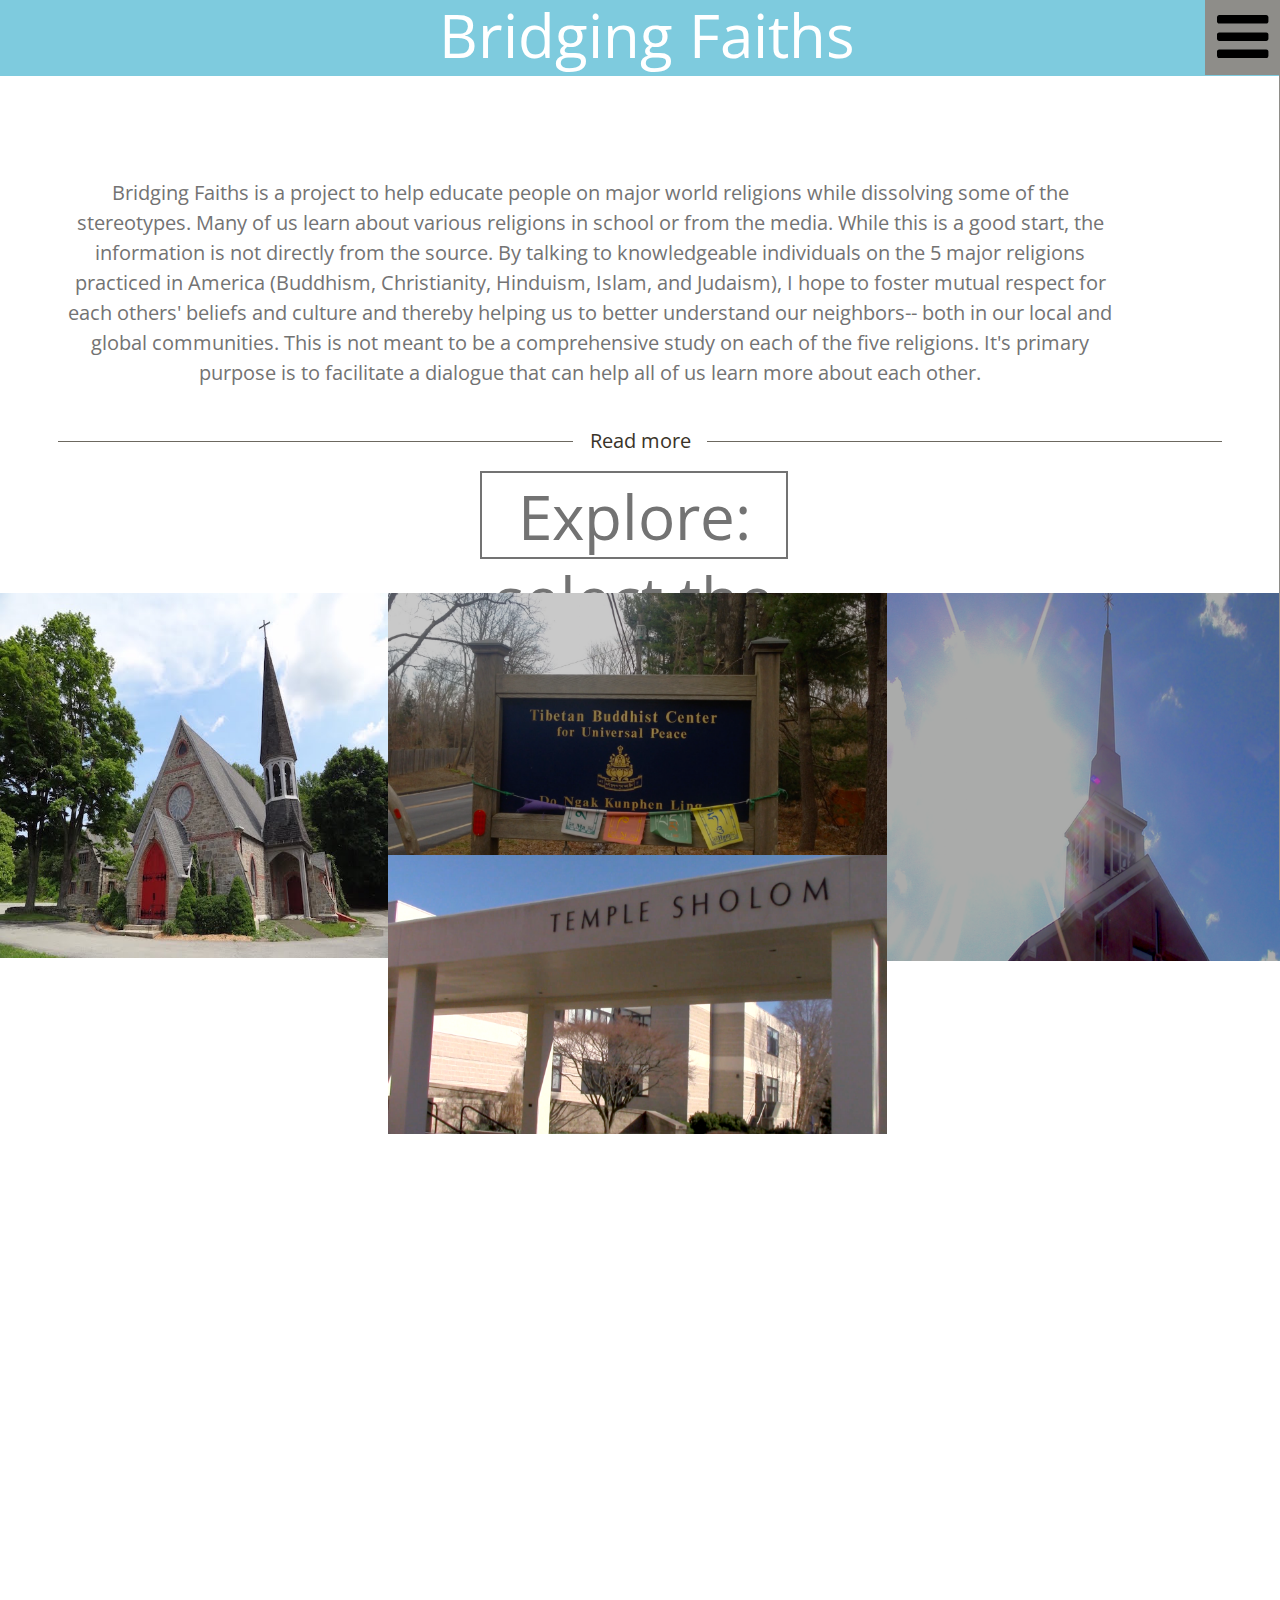
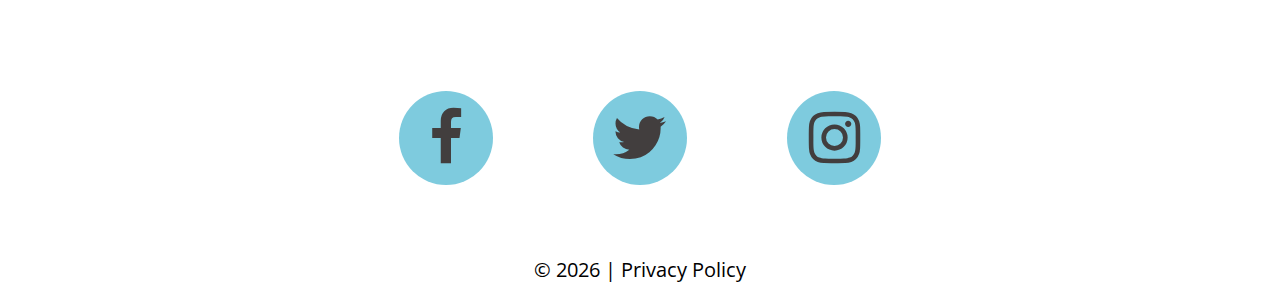
==== commit 7b942423: "Update index.html" ====
--- a/index.html
+++ b/index.html
@@ -25,6 +25,17 @@
     <![endif]-->
  
     <script src='js/device.min.js'></script> 
+    <script>
+  (function(i,s,o,g,r,a,m){i['GoogleAnalyticsObject']=r;i[r]=i[r]||function(){
+  (i[r].q=i[r].q||[]).push(arguments)},i[r].l=1*new Date();a=s.createElement(o),
+  m=s.getElementsByTagName(o)[0];a.async=1;a.src=g;m.parentNode.insertBefore(a,m)
+  })(window,document,'script','https://www.google-analytics.com/analytics.js','ga');
+
+  ga('create', 'UA-78507471-1', 'auto');
+  ga('send', 'pageview');
+
+</script>
+
 </head>
 
 <body>
@@ -119,7 +130,7 @@
                     </div-->
                 </div>
                 <div class="decoration"><a href="about.html" class="btn">Read more</a></div>
-                <h3>Explore</h3>
+                <h3>Explore: select the pictures below to view interviews.</h3>
             </div>            
             <div class="gallery">
                 <div class="gallery_col-1">
@@ -142,7 +153,7 @@
                             </div>
                         </div>
                     </a>
-                    <a data-fancybox-group="gallery" href="images/sakya.jpg" class="gallery_item thumb lazy-img" style="padding-bottom: 94.6551724137931%;">
+                    <a data-fancybox-group="gallery" href="https://youtu.be/fMhyIqeMLOY" class="gallery_item thumb lazy-img" style="padding-bottom: 94.6551724137931%;">
                         <img data-src="images/sakya.jpg" alt="">
                         <div class="gallery_overlay">
                             <div class="gallery_caption">
@@ -171,7 +182,7 @@
                             </div>
                         </div>
                     </a>
-                    <a data-fancybox-group="gallery" href="https://youtu.be/tYEMP5tLPDQ" class="gallery_item thumb lazy-img" style="padding-bottom: 96.10738255033557%;">
+                    <a data-fancybox-group="gallery" href="https://youtu.be/JSftsvuNW5Q" class="gallery_item thumb lazy-img" style="padding-bottom: 96.10738255033557%;">
                         <img data-src="images/chennai.jpg" alt="">
                         <div class="gallery_overlay">
                             <div class="gallery_caption">
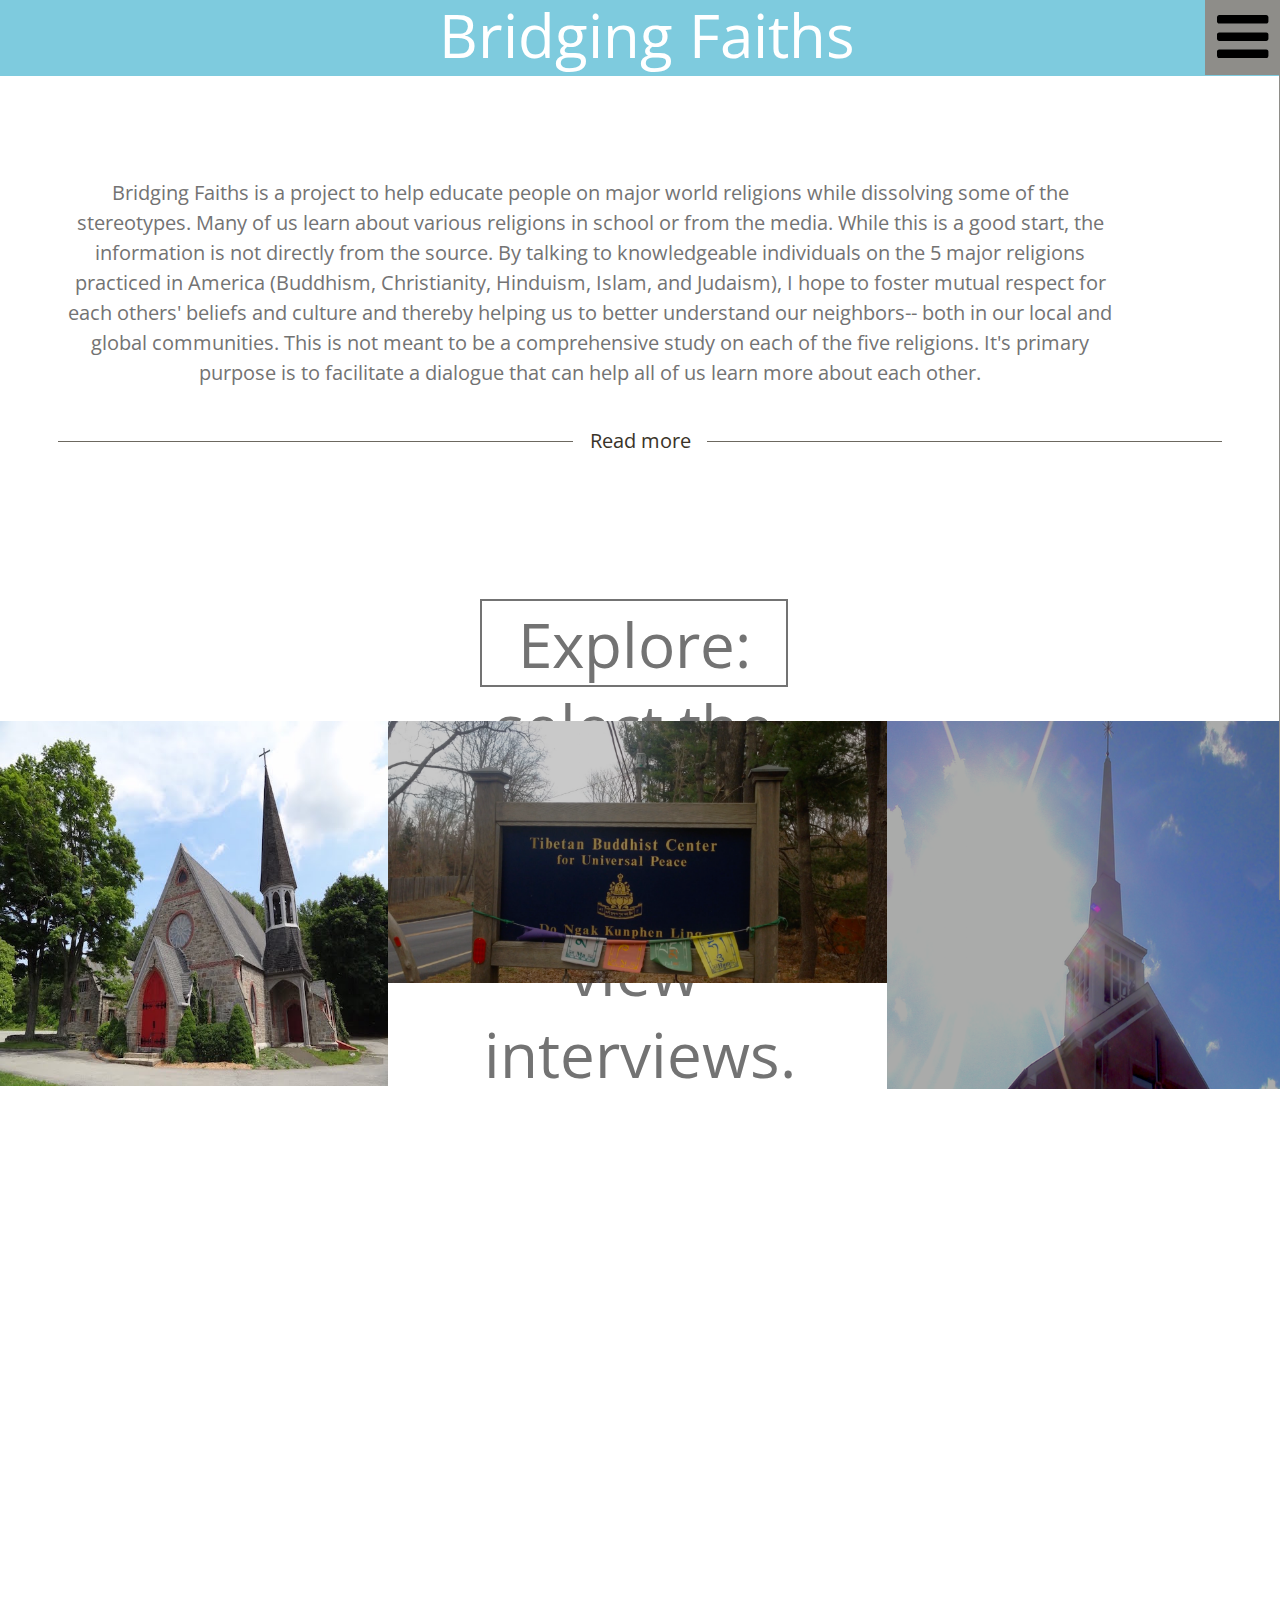
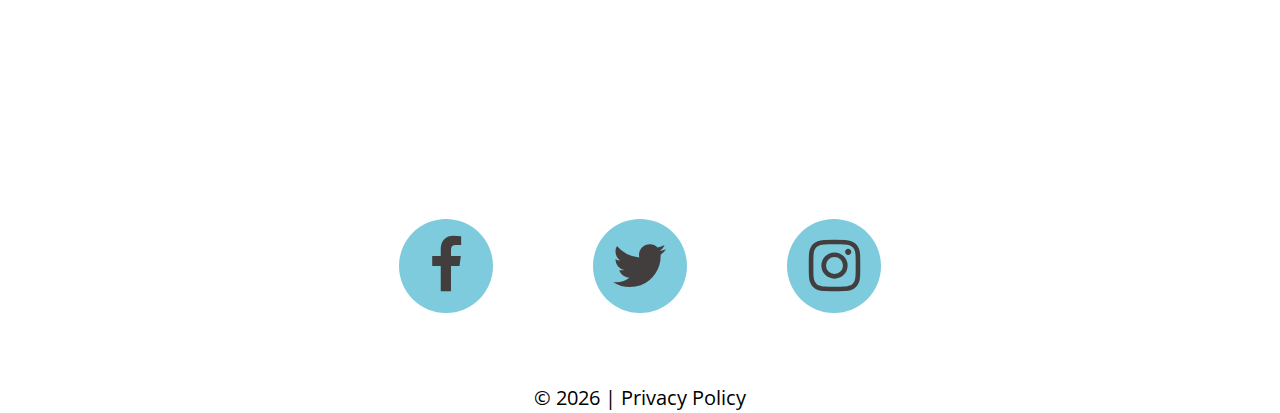
==== commit bfdf7849: "Update index.html" ====
--- a/index.html
+++ b/index.html
@@ -130,7 +130,7 @@
                     </div-->
                 </div>
                 <div class="decoration"><a href="about.html" class="btn">Read more</a></div>
-                <h3>Explore: select the pictures below to view interviews.</h3>
+                <h2>Explore: select the pictures below to view interviews.</h2>
             </div>            
             <div class="gallery">
                 <div class="gallery_col-1">
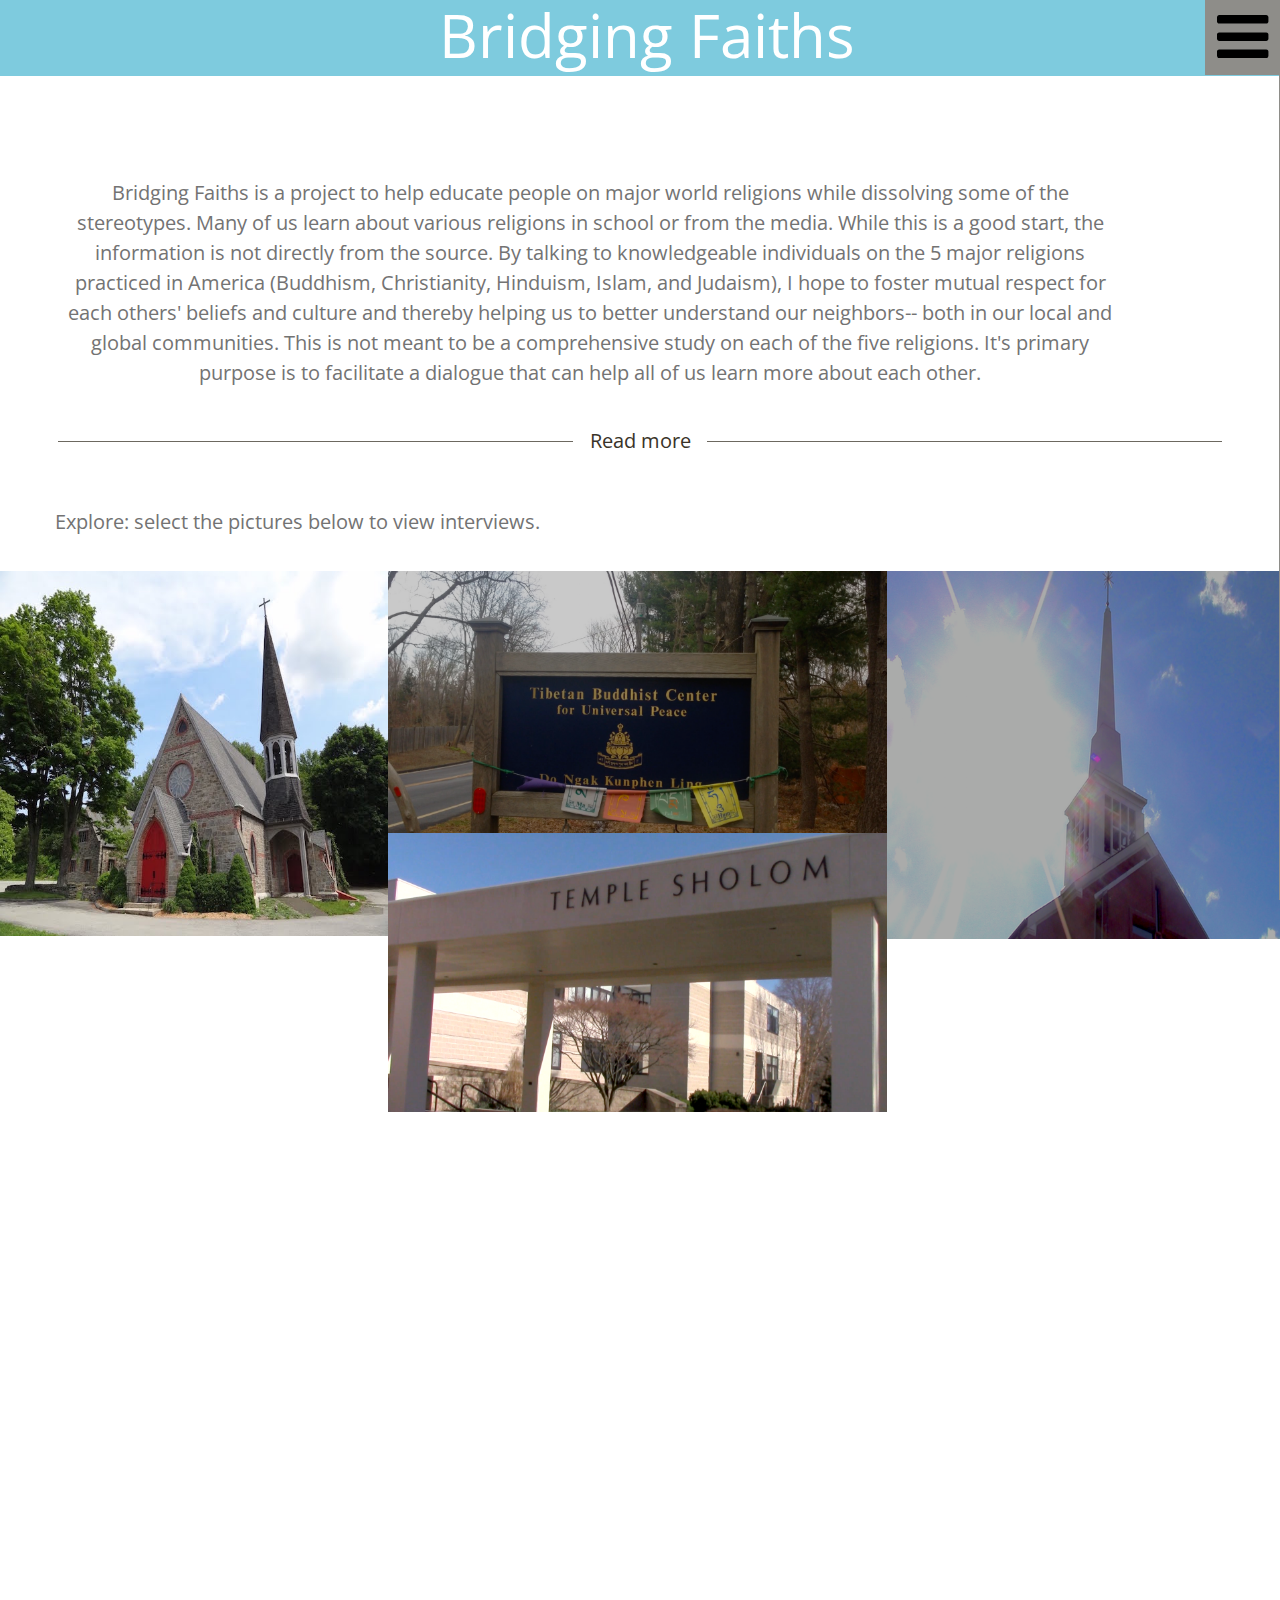
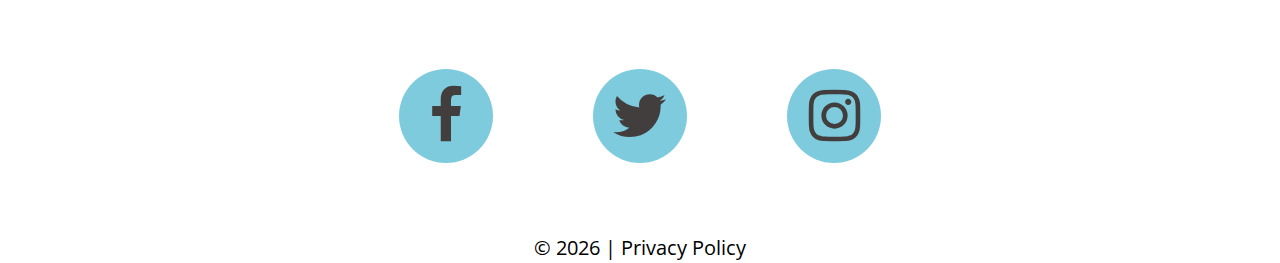
==== commit a8a61674: "Update index.html" ====
--- a/index.html
+++ b/index.html
@@ -130,7 +130,7 @@
                     </div-->
                 </div>
                 <div class="decoration"><a href="about.html" class="btn">Read more</a></div>
-                <h2>Explore: select the pictures below to view interviews.</h2>
+                <p>Explore: select the pictures below to view interviews.</p>
             </div>            
             <div class="gallery">
                 <div class="gallery_col-1">
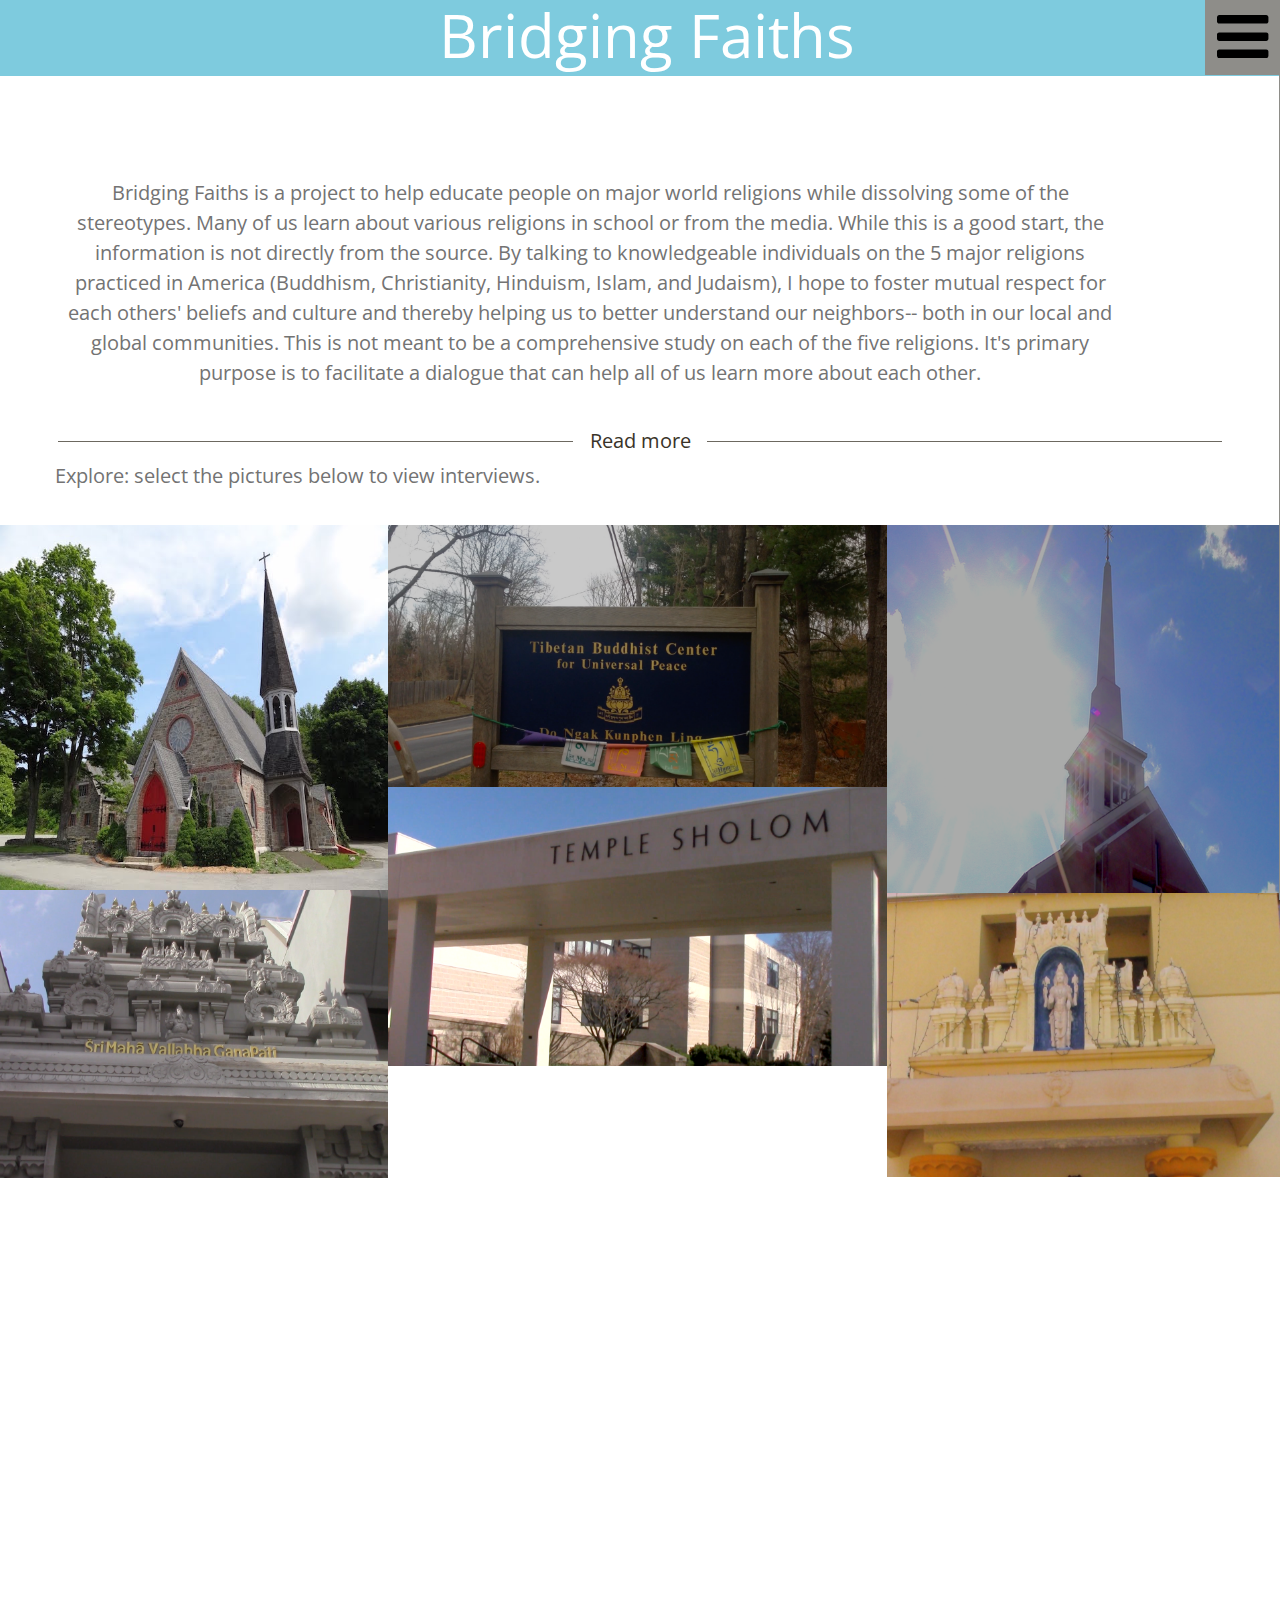
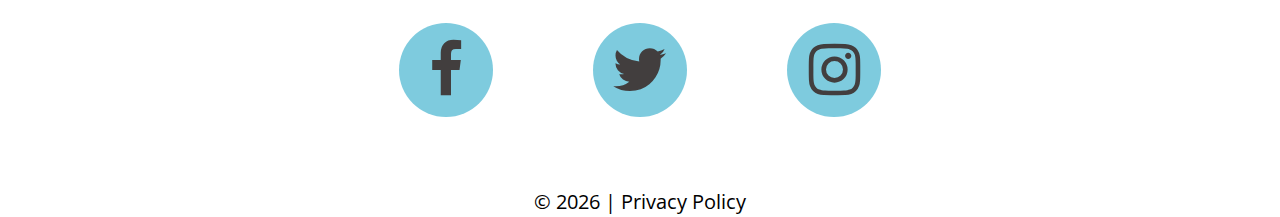
==== commit 31a12634: "Update index.html" ====
--- a/index.html
+++ b/index.html
@@ -130,7 +130,7 @@
                     </div-->
                 </div>
                 <div class="decoration"><a href="about.html" class="btn">Read more</a></div>
-                <p>Explore: select the pictures below to view interviews.</p>
+                <h4>Explore: select the pictures below to view interviews.</h4>
             </div>            
             <div class="gallery">
                 <div class="gallery_col-1">
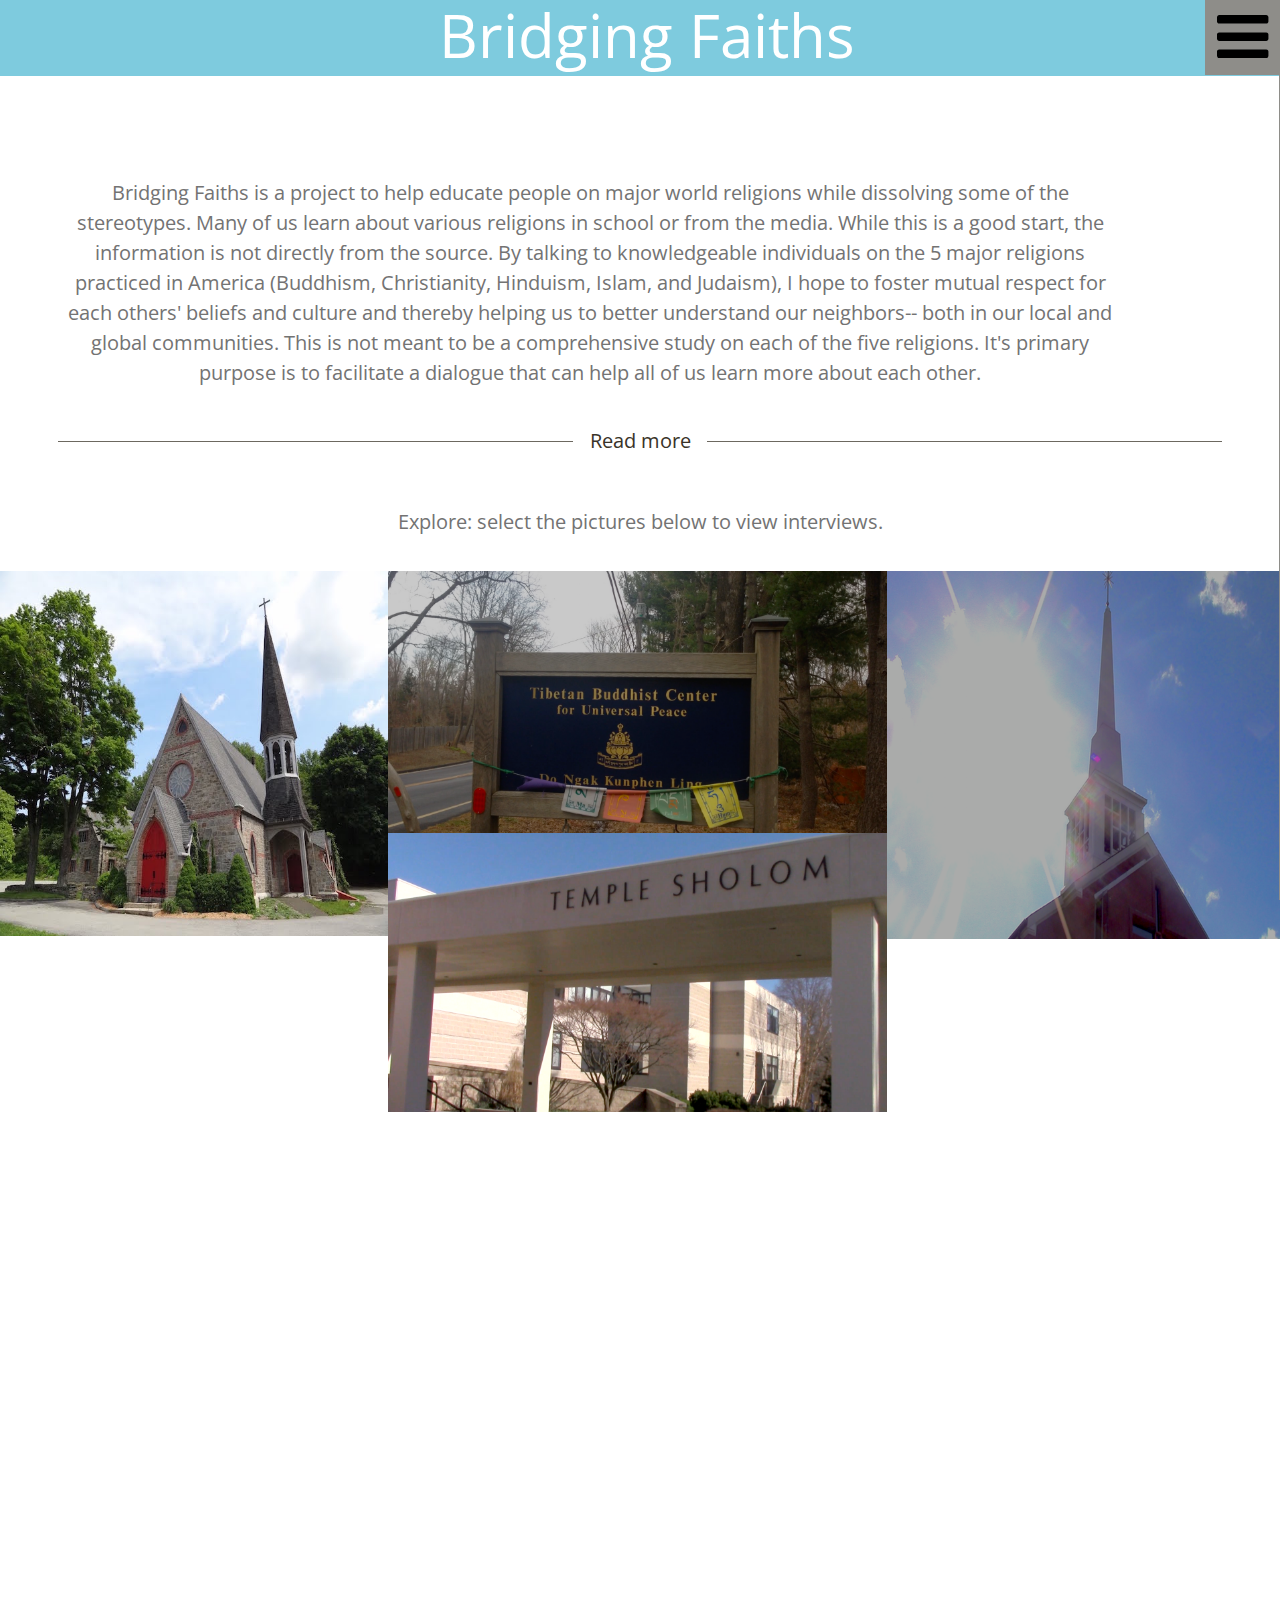
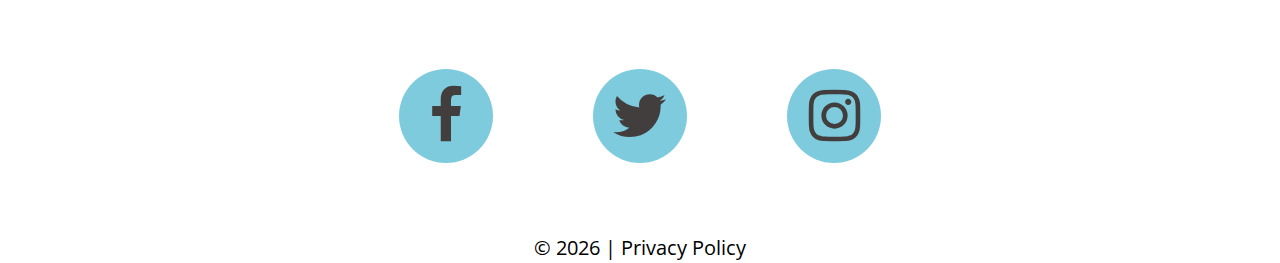
==== commit 1ca7037c: "Update index.html" ====
--- a/index.html
+++ b/index.html
@@ -130,7 +130,7 @@
                     </div-->
                 </div>
                 <div class="decoration"><a href="about.html" class="btn">Read more</a></div>
-                <h4>Explore: select the pictures below to view interviews.</h4>
+                <p class="center indents=1">Explore: select the pictures below to view interviews.</p>
             </div>            
             <div class="gallery">
                 <div class="gallery_col-1">
